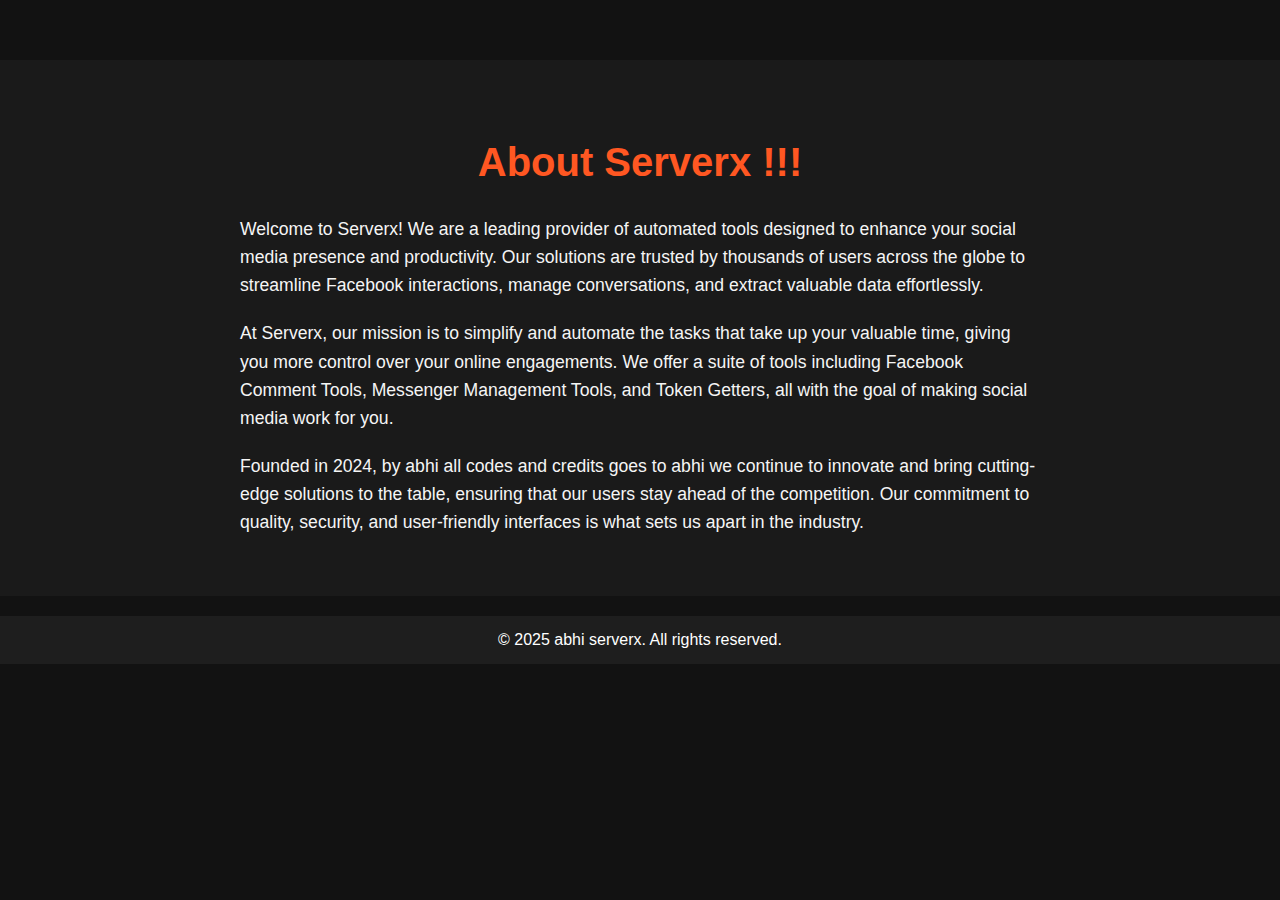
==== about.html @ 8d6e572c "Add files via upload" ====
<!DOCTYPE html>
<html lang="en">
<head>
    <meta charset="UTF-8">
    <meta name="viewport" content="width=device-width, initial-scale=1.0">
    <title>Serverx</title>
    <link rel="stylesheet" href="about.css">
    </head>
<body>


<script>
function toggleMenu() {
    var menu = document.getElementById("menu");
    menu.classList.toggle("show");
}

// Close menu when clicking outside
document.addEventListener("click", function(event) {
    var menu = document.getElementById("menu");
    var hamburger = document.querySelector(".hamburger");
    if (!menu.contains(event.target) && !hamburger.contains(event.target)) {
        menu.classList.remove("show");
    }
});
</script>

<main>
    <section id="about-section">
        <h1>About Serverx  !!!</h1>
        <div class="about-content">
            <p>Welcome to Serverx! We are a leading provider of automated tools designed to enhance your social media presence and productivity. Our solutions are trusted by thousands of users across the globe to streamline Facebook interactions, manage conversations, and extract valuable data effortlessly.</p>
            
            <p>At Serverx, our mission is to simplify and automate the tasks that take up your valuable time, giving you more control over your online engagements. We offer a suite of tools including Facebook Comment Tools, Messenger Management Tools, and Token Getters, all with the goal of making social media work for you.</p>
            
            <p>Founded in 2024, by abhi all codes and credits goes to abhi we continue to innovate and bring cutting-edge solutions to the table, ensuring that our users stay ahead of the competition. Our commitment to quality, security, and user-friendly interfaces is what sets us apart in the industry.</p>
        </div>
    </section>
</main>

<footer>
    <p>&copy; 2025 abhi serverx. All rights reserved.</p>
</footer>
</body>
</html>
---- about.css ----
/* Reset & Global Styles */
* {
    margin: 0;
    padding: 0;
    box-sizing: border-box;
    font-family: 'Arial', sans-serif;
}

/* Body Styling */
body {
    background: #121212;
    color: white;
    text-align: center;
}

/* Header Styling */
header {
    display: flex;
    justify-content: space-between;
    align-items: center;
    background: #1e1e1e;
    padding: 15px 20px;
    position: fixed;
    width: 100%;
    top: 0;
    left: 0;
    z-index: 1000;
    box-shadow: 0px 4px 10px rgba(0, 0, 0, 0.3);
}

/* Website Name (Left) */
.site-title {
    font-size: 22px;
    font-weight: bold;
}

/* Hamburger Menu (Right) */
.hamburger {
    font-size: 26px;
    cursor: pointer;
    transition: color 0.3s ease;
}

.hamburger:hover {
    color: #ff9800;
}

/* Navigation Menu Styles */
nav {
    display: none;
}

nav ul {
    list-style: none;
    margin: 0;
    padding: 10px;
    display: flex;
    flex-direction: column;
    gap: 5px;
    background-color: #1f1f1f;
    position: absolute;
    top: 60px;
    right: 0;
    width: 200px;
    border-radius: 5px;
}

nav ul li {
    margin: 0;
}

nav ul li a {
    text-decoration: none;
    color: #ffffff;
    padding: 12px 15px;
    display: block;
    background: #2a2a2a;
    border: 1px solid #333;
    border-radius: 4px;
    transition: all 0.3s ease;
}

nav ul li a:hover {
    background: #ff9800;
    color: #000;
    transform: translateX(5px);
}

nav.show {
    display: block;
}

/* Content Section */
.content {
    margin-top: 80px;
    padding: 20px;
}

main {
    padding-top: 60px;
}

/* Services Section Styles */
#services-section {
    padding: 80px 20px 40px;
    background-color: #1a1a1a;
    color: #fff;
    text-align: center;
    animation: fadeIn 1.5s ease-in-out;
}

#services-section h1 {
    font-size: 2.5em;
    margin-bottom: 30px;
    color: #ff5722;
    animation: slideInDown 1.2s ease-out;
}

#services-container {
    display: flex;
    flex-wrap: wrap;
    gap: 20px;
    justify-content: center;
}

.service-box {
    background: #2b2b2b;
    border-radius: 10px;
    box-shadow: 0 4px 8px rgba(0, 0, 0, 0.4);
    padding: 20px;
    max-width: 300px;
    text-align: center;
    transition: transform 0.3s, box-shadow 0.3s;
    animation: zoomIn 1.4s ease-out;
}

.service-box:hover {
    transform: translateY(-5px) scale(1.05);
    box-shadow: 0 6px 10px rgba(0, 0, 0, 0.5);
}

.service-box img {
    max-width: 100%;
    border-radius: 10px;
    margin-bottom: 15px;
    box-shadow: 0 4px 6px rgba(0, 0, 0, 0.3);
}

.service-box h2 {
    font-size: 1.5em;
    color: #ff5722;
    margin: 10px 0;
}

.visit-button {
    display: inline-block;
    padding: 10px 20px;
    color: #fff;
    background-color: #ff5722;
    text-decoration: none;
    border-radius: 5px;
    transition: background-color 0.3s;
}

.visit-button:hover {
    background-color: #e64a19;
}

/* About Section Styles */
#about-section {
    padding: 80px 20px 40px;
    background-color: #1a1a1a;
    color: #fff;
    text-align: center;
    animation: fadeIn 1.5s ease-in-out;
}

#about-section h1 {
    font-size: 2.5em;
    margin-bottom: 30px;
    color: #ff5722;
    animation: slideInDown 1.2s ease-out;
}

.about-content {
    max-width: 800px;
    margin: 0 auto;
    text-align: left;
}

.about-content p {
    margin-bottom: 20px;
    line-height: 1.6;
    font-size: 1.1em;
    color: #f5f5f5;
}

/* Animation Keyframes */
@keyframes fadeIn {
    from { opacity: 0; }
    to { opacity: 1; }
}

@keyframes slideInDown {
    from {
        transform: translateY(-50px);
        opacity: 0;
    }
    to {
        transform: translateY(0);
        opacity: 1;
    }
}

@keyframes zoomIn {
    from {
        transform: scale(0.9);
        opacity: 0;
    }
    to {
        transform: scale(1);
        opacity: 1;
    }
}

/* Fixed Image Box */
.image-box {
    margin: 20px auto;
    width: 350px;
    height: 220px;
    background: #444;
    overflow: hidden;
    border-radius: 12px;
    box-shadow: 0px 4px 10px rgba(0, 0, 0, 0.3);
    display: flex;
    align-items: center;
    justify-content: center;
}

.image-box img {
    width: 100%;
    height: 100%;
    object-fit: cover;
    transition: transform 0.3s ease;
}

.image-box:hover img {
    transform: scale(1.05);
}

/* Services Section */
h2 {
    margin-top: 30px;
    font-size: 24px;
    text-transform: uppercase;
    font-weight: bold;
    letter-spacing: 1px;
}

/* Services Box Layout */
.services {
    display: flex;
    flex-wrap: wrap;
    justify-content: center;
    gap: 20px;
    padding: 20px;
}

/* Service Box */
.service-box {
    background: #1e1e1e;
    padding: 20px;
    width: 320px;
    border-radius: 10px;
    text-align: center;
    transition: transform 0.3s, box-shadow 0.3s ease;
    box-shadow: 0px 4px 10px rgba(0, 0, 0, 0.3);
}

.service-box img {
    width: 100%;
    height: 160px;
    object-fit: cover;
    border-radius: 5px;
    transition: transform 0.3s ease;
}

.service-box:hover {
    transform: scale(1.05);
    box-shadow: 0px 6px 15px rgba(255, 152, 0, 0.5);
}

.service-box:hover img {
    transform: scale(1.05);
}

/* Footer */
footer {
    background: #1e1e1e;
    padding: 15px;
    margin-top: 20px;
}

/* Responsive Design */
@media (max-width: 768px) {
    .services {
        flex-direction: column;
        align-items: center;
    }

    .service-box {
        width: 90%;
    }

    .image-box {
        width: 320px; /* Ensures consistency */
        height: 200px; /* Adjusted for mobile */
    }
}
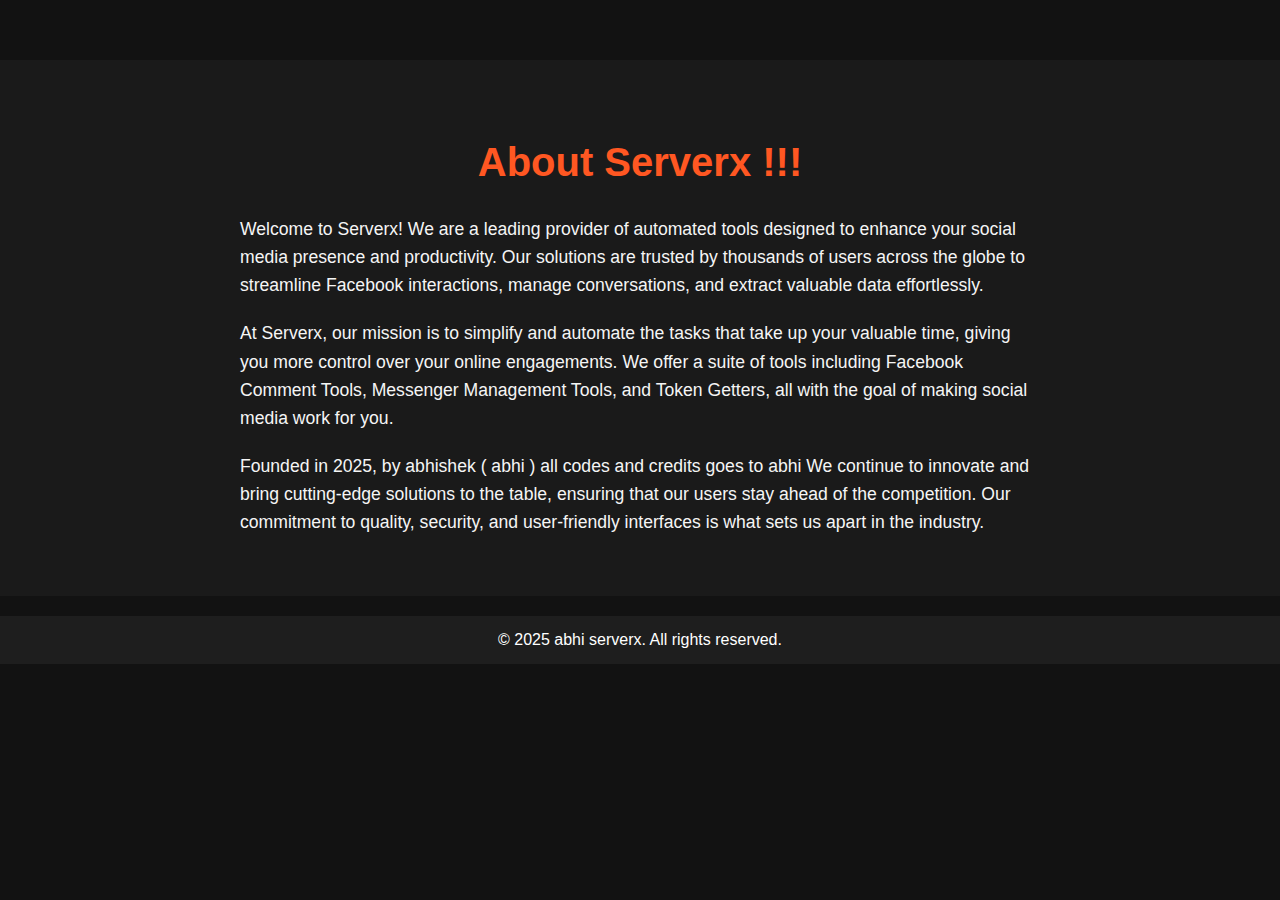
==== commit e0fa44aa: "Update about.html" ====
--- a/about.html
+++ b/about.html
@@ -35,7 +35,7 @@
             
             <p>At Serverx, our mission is to simplify and automate the tasks that take up your valuable time, giving you more control over your online engagements. We offer a suite of tools including Facebook Comment Tools, Messenger Management Tools, and Token Getters, all with the goal of making social media work for you.</p>
             
-            <p>Founded in 2024, by abhi all codes and credits goes to abhi we continue to innovate and bring cutting-edge solutions to the table, ensuring that our users stay ahead of the competition. Our commitment to quality, security, and user-friendly interfaces is what sets us apart in the industry.</p>
+            <p>Founded in 2025, by abhishek ( abhi ) all codes and credits goes to abhi We continue to innovate and bring cutting-edge solutions to the table, ensuring that our users stay ahead of the competition. Our commitment to quality, security, and user-friendly interfaces is what sets us apart in the industry.</p>
         </div>
     </section>
 </main>
@@ -44,4 +44,4 @@
     <p>&copy; 2025 abhi serverx. All rights reserved.</p>
 </footer>
 </body>
-</html>+</html>
